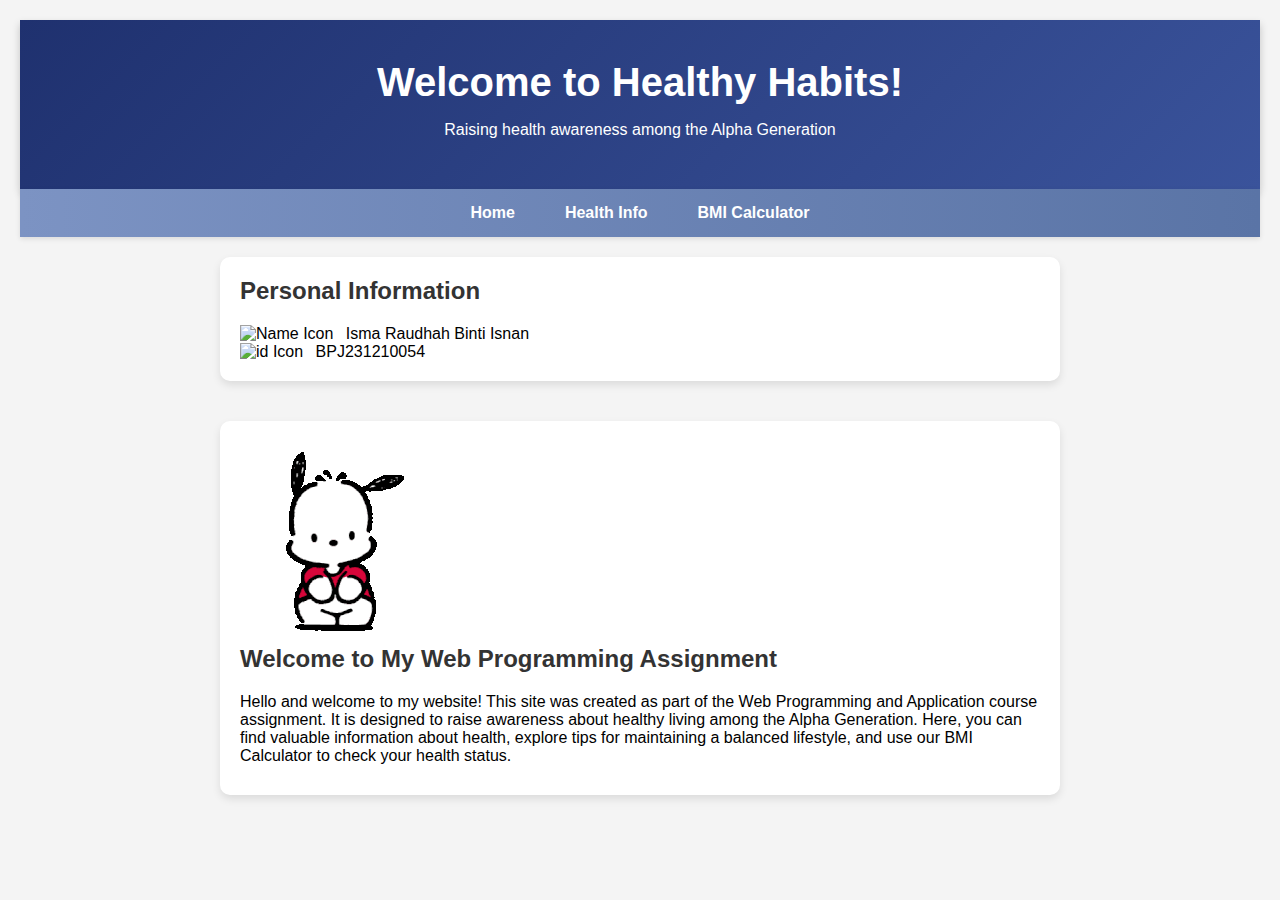
==== index.html @ 95b9dc6a "Add files via upload" ====
<!DOCTYPE html>
<html lang="en">
<head>
    <meta charset="UTF-8">
    <meta name="viewport" content="width=device-width, initial-scale=1.0">
    <title>Healthy Habits</title>
    <link rel="icon" type="weight-icon" href="weight.png">
    <link rel="stylesheet" href="style.css">
</head>
<body>
    <header>
        <h1>Welcome to Healthy Habits!</h1>
        <p>Raising health awareness among the Alpha Generation</p>
    </header>
    
    <nav>
        <ul class="nav-links">
            <li><a href="index.html">Home</a></li>
            <li><a href="secondpage.html">Health Info</a></li>
            <li><a href="BMI.html">BMI Calculator</a></li>
        </ul>
    </nav>
    
    <main>
        <section class="personal-info-section">
            <h2>Personal Information</h2>
            <div class="personal-info-content">
            <div class="info-item">
            <img src="name.PNG" alt="Name Icon" class="name-icon">
            <span class="name-text">Isma Raudhah Binti Isnan</span> <br>
        </div>
        <div class="info-item">
            <img src="id.PNG" alt="id Icon" class="name-icon">
            <span class="id-text">BPJ231210054</span>
        </div>
    </div>
        </section>
        <section>
            <div class="mental-health-container">
                <img src="test.gif" alt="Mental Health Icon" class="mental-health-icon">
            <h2>Welcome to My Web Programming Assignment</h2>
            </div>
            <p>
                Hello and welcome to my website! This site was created as part of the Web Programming and Application course assignment. 
                It is designed to raise awareness about healthy living among the Alpha Generation. 
                Here, you can find valuable information about health, explore tips for maintaining a balanced lifestyle, and use our BMI Calculator to check your health status.
            </p>
        </section>

    </main>

    <script src="script.js"></script>
</body>
</html>
---- style.css ----
body {
  font-family: 'Arial', sans-serif;
  margin: 0;
  padding: 20px;
  background-color: #f4f4f4;
  scroll-behavior: smooth;
}

header {
  background: linear-gradient(135deg, #1f316f, #3a539b);
  color: #fff;
  padding: 40px 20px;
  text-align: center;
  box-shadow: 0 4px 8px rgba(0, 0, 0, 0.2);
}

header h1 {
  margin: 0;
  font-size: 2.5rem;
  transition: transform 0.3s;
}

header h1:hover {
  transform: scale(1.05);
}

main {
  display: flex;
  flex-direction: column;
  align-items: center;
  padding: 20px;
  gap: 20px;
}

section {
  background-color: #fff;
  padding: 20px;
  margin-bottom: 20px;
  border-radius: 10px;
  box-shadow: 0 4px 8px rgba(0, 0, 0, 0.1);
  width: 90%;
  max-width: 800px;
  transition: transform 0.3s ease, box-shadow 0.3s ease;
}

section:hover {
  transform: translateY(-5px);
  box-shadow: 0 8px 16px rgba(0, 0, 0, 0.2);
}

.info-card {
  background-color: #fff;
  padding: 20px;
  margin: 15px 0;
  border-radius: 10px;
  box-shadow: 0 2px 5px rgba(0, 0, 0, 0.1);
}

.name-icon{
  width: 24px;                 /* Set the width of the icon */
  height: 24px;                /* Set the height of the icon */
  margin-right: 8px; 
}

.name-text {
  font-size: 16px;             /* Set font size for the name text */
  color: #000;                 /* Set text color */
}

p {
  margin-bottom: 10px;
}

h2 {
  margin-top: 0;
  color: #333;
  display: flex;
  align-items: center;
  gap: 10px;
  font-size: 1.5em;
}

ul {
  list-style-type: disc;
  margin-top: 0;
  padding-left: 20px;
}

li {
  margin-bottom: 8px;
  display: flex;
  align-items: center;
  gap: 8px;
}

a {
  text-decoration: none;
  color: #337ab7;
  transition: color 0.3s ease;
}

a:hover {
  color: #23527c;
}

button {
  background-color: #55679C;
  color: #ffffff;
  padding: 10px 20px;
  border: none;
  border-radius: 5px;
  cursor: pointer;
  transition: background-color 0.3s ease, transform 0.3s ease;
}

button:hover {
  background-color: #000000;
  transform: scale(1.05);
}

#bmi-result {
  font-size: 24px;
  font-weight: bold;
  margin-bottom: 20px;
  color: #333;
}

nav {
  background: linear-gradient(90deg, #7C93C3, #5a74a6);
  padding: 10px;
  position: sticky;
  top: 0;
  z-index: 1000;
  box-shadow: 0 2px 5px rgba(0, 0, 0, 0.1);
}

.nav-links {
  list-style: none;
  display: flex;
  justify-content: center;
  padding: 0;
  margin: 0;
}

.nav-links li {
  margin: 0 15px;
}

.nav-links a {
  text-decoration: none;
  color: white;
  font-weight: bold;
  transition: color 0.3s ease, background 0.3s ease;
  padding: 5px 10px;
  border-radius: 5px;
}

.nav-links a:hover {
  color: #000000;
  background: rgba(255, 255, 255, 0.3);
}

/* Add Responsive Design */
@media (max-width: 768px) {
  .nav-links {
      flex-direction: column;
      gap: 10px;
  }

  header h1 {
      font-size: 2rem;
  }

  section {
      width: 95%;
  }
}
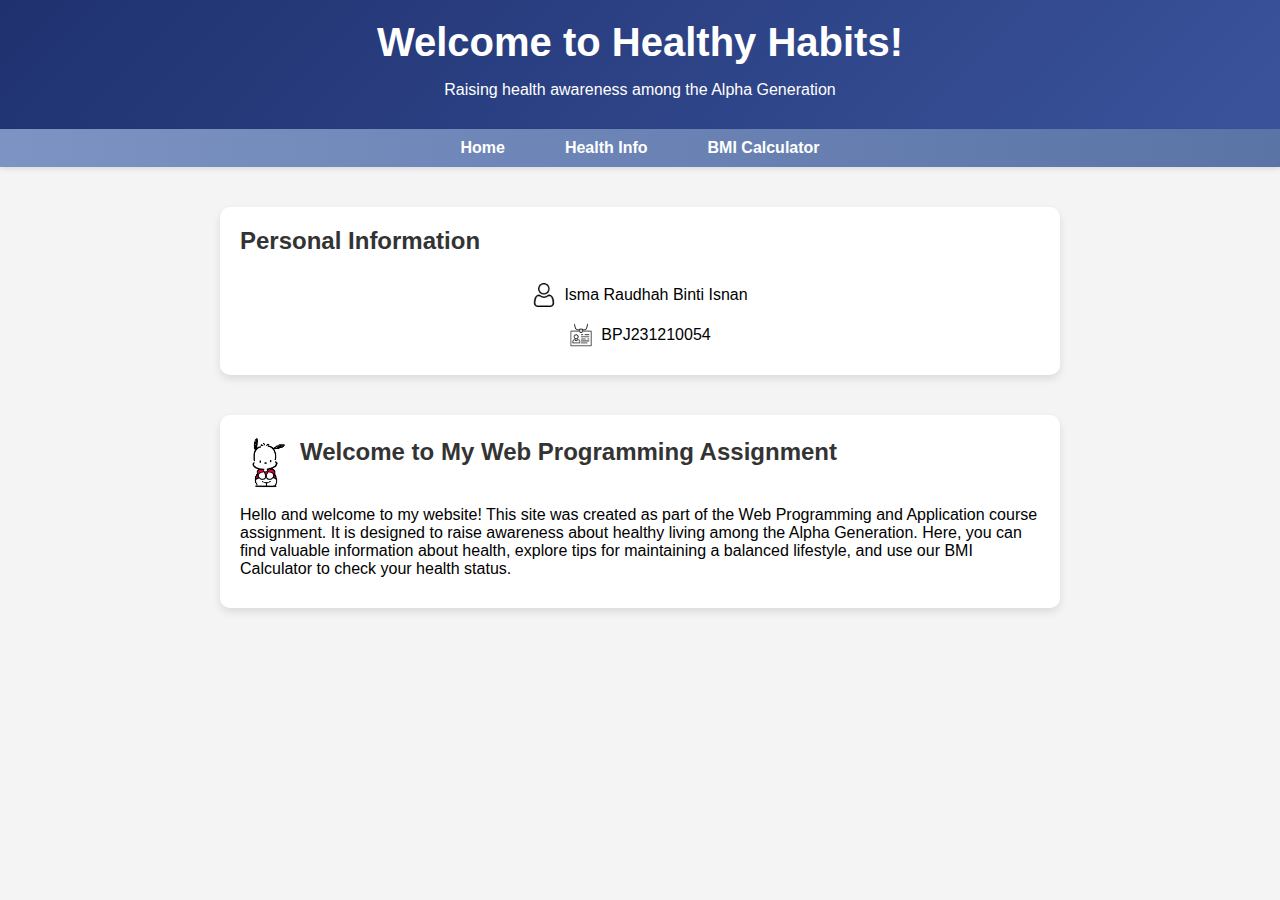
==== commit b3277f56: "Update index.html" ====
--- a/index.html
+++ b/index.html
@@ -26,11 +26,11 @@
             <h2>Personal Information</h2>
             <div class="personal-info-content">
             <div class="info-item">
-            <img src="name.PNG" alt="Name Icon" class="name-icon">
+            <img src="name.png" alt="Name Icon" class="name-icon">
             <span class="name-text">Isma Raudhah Binti Isnan</span> <br>
         </div>
         <div class="info-item">
-            <img src="id.PNG" alt="id Icon" class="name-icon">
+            <img src="id.png" alt="id Icon" class="name-icon">
             <span class="id-text">BPJ231210054</span>
         </div>
     </div>
--- a/style.css
+++ b/style.css
@@ -2,7 +2,7 @@
 body {
   font-family: 'Arial', sans-serif;
   margin: 0;
-  padding: 20px;
+  padding: 0;
   background-color: #f4f4f4;
   scroll-behavior: smooth;
 }
@@ -10,9 +10,11 @@
 header {
   background: linear-gradient(135deg, #1f316f, #3a539b);
   color: #fff;
-  padding: 40px 20px;
+  padding: 20px 0;
   text-align: center;
   box-shadow: 0 4px 8px rgba(0, 0, 0, 0.2);
+  width: 100%;
+  box-sizing: border-box;
 }
 
 header h1 {
@@ -58,14 +60,14 @@
 }
 
 .name-icon{
-  width: 24px;                 /* Set the width of the icon */
-  height: 24px;                /* Set the height of the icon */
+  width: 24px;                 
+  height: 24px;                
   margin-right: 8px; 
 }
 
 .name-text {
-  font-size: 16px;             /* Set font size for the name text */
-  color: #000;                 /* Set text color */
+  font-size: 16px;             
+  color: #000;                 
 }
 
 p {
@@ -82,9 +84,10 @@
 }
 
 ul {
-  list-style-type: disc;
+  list-style-type: none;
   margin-top: 0;
   padding-left: 20px;
+  overflow: hidden;
 }
 
 li {
@@ -128,7 +131,7 @@
 
 nav {
   background: linear-gradient(90deg, #7C93C3, #5a74a6);
-  padding: 10px;
+  padding: 10px 0;
   position: sticky;
   top: 0;
   z-index: 1000;
@@ -152,7 +155,7 @@
   color: white;
   font-weight: bold;
   transition: color 0.3s ease, background 0.3s ease;
-  padding: 5px 10px;
+  padding: 0px 15px;
   border-radius: 5px;
 }
 
@@ -161,18 +164,116 @@
   background: rgba(255, 255, 255, 0.3);
 }
 
-/* Add Responsive Design */
-@media (max-width: 768px) {
-  .nav-links {
-      flex-direction: column;
-      gap: 10px;
-  }
-
-  header h1 {
-      font-size: 2rem;
-  }
-
-  section {
-      width: 95%;
-  }
-}
+.bmi-form-container {
+  display: flex;
+  justify-content: center; /* Centers horizontally */
+  align-items: center; /* Centers vertically */
+  height: 100vh; /* Full viewport height */
+  background-color: #f4f4f4; /* Background color */
+  box-shadow: 0 4px 8px rgba(0, 0, 0, 0.1);
+}
+
+.bmi-form {
+  padding: 20px;
+  margin-bottom: 20px;
+  text-align: center;
+  width: 90%;
+  max-width: 600px;
+  background-color: #fff;
+  border-radius: 10px;
+  box-shadow: 0 4px 8px rgba(0, 0, 0, 0.1);
+}
+
+.custom-points {
+  list-style: none;
+  padding: 0;
+}
+
+.custom-points li {
+  display: flex;
+  align-items: center;
+  margin-bottom: 10px;
+  font-size: 16px;
+}
+
+.custom-points li span {
+  color: #4CAF50; 
+  margin-right: 10px;
+  font-size: 18px;
+}
+
+.bmi-icon {
+  display: inline-block;
+  width: 10px; 
+  height: 10px;
+  border-radius: 50%; 
+  margin-right: 8px; 
+}
+
+.bmi-underweight .bmi-icon {
+  background-color: #4a90e2; 
+}
+
+.bmi-normal .bmi-icon {
+  background-color: #28a745; /* Green */
+}
+
+.bmi-overweight .bmi-icon {
+  background-color: #ffc107; /* Yellow */
+}
+
+.bmi-obese .bmi-icon {
+  background-color: #dc3545; /* Red */
+}
+
+.personal-info-section {
+  margin: 20px;
+}
+
+.personal-info-content {
+  display: flex;
+  flex-direction: column; /* Arrange items vertically */
+  align-items: center; /* Center items horizontally */
+  justify-content: center;
+}
+
+.info-item {
+  display: flex;
+  align-items: center;
+  justify-content: center;
+  margin: 8px 0; 
+}
+
+.name-icon,
+.id-icon {
+  margin-right: 8px; 
+}
+
+.name-text,
+.id-text {
+  text-align: left; 
+}
+
+.image-container {
+  text-align: center; /
+}
+
+.center-image {
+  max-width: 500%; 
+  height: 300px;   
+  display: inline-block; 
+  object-fit: cover; 
+}
+
+.mental-health-container {
+  display: flex;                
+  align-items: center;          
+  margin-bottom: 15px;          
+}
+
+.mental-health-icon {
+  width: 50px;                 
+  height: auto;                 
+  margin-right: 10px;           
+}
+
